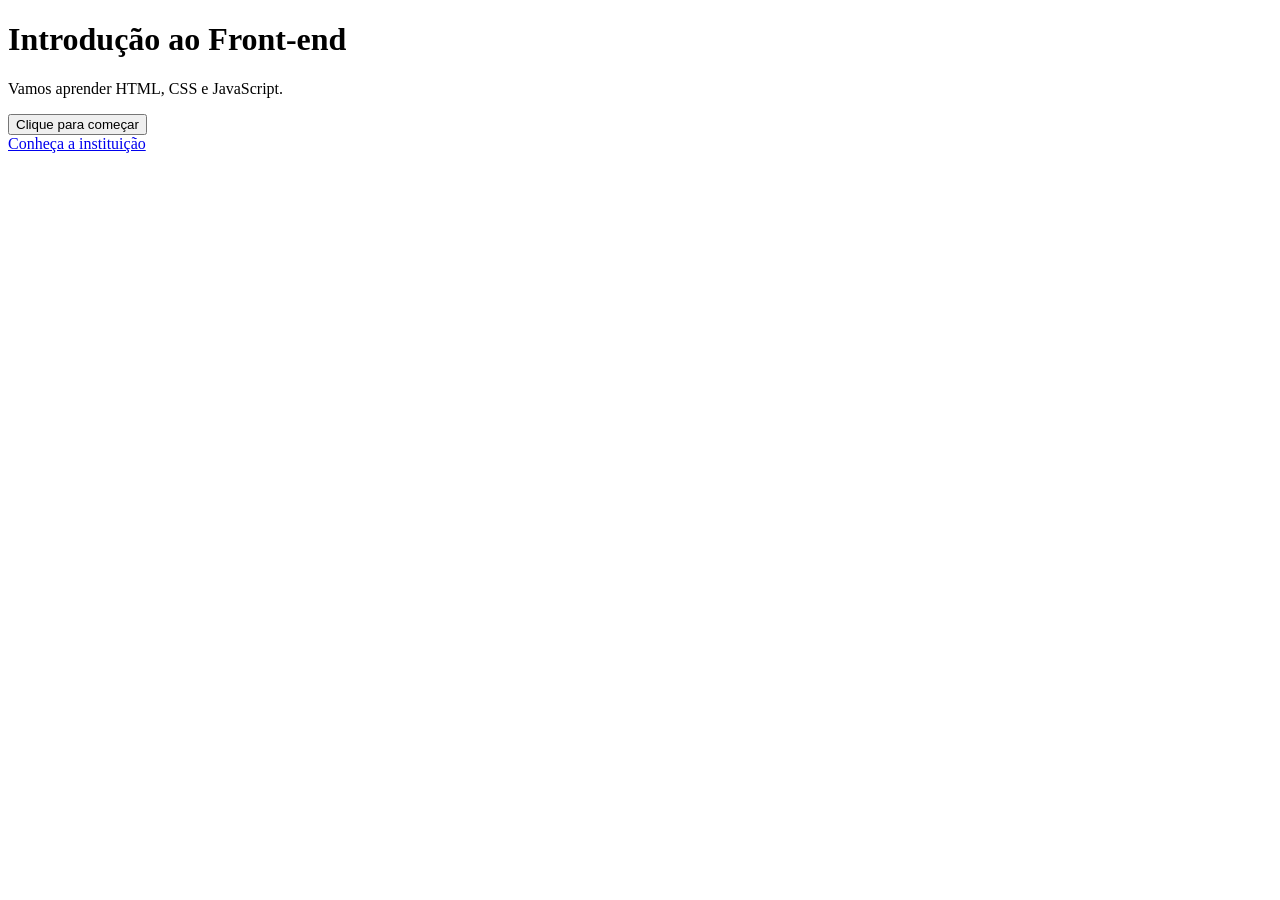
==== Exemplo/index.html @ efec4781 "Arquivos gerais" ====
<!DOCTYPE html>
<html lang="pt-br">
  <head>
    <meta charset="UTF-8">
    <meta http-equiv="X-UA-Compatible" content="IE=edge">
    <meta name="viewport" content="width=device-width, initial-scale=1.0">
    <title>Aula teste</title>
    <!--<link rel="stylesheet" href="estilo.css">-->
    <!--<script src="./script.js" defer></script>-->
  </head>
  <body>
    <h1>Introdução ao Front-end</h1>
    <p id="mensagem">Vamos aprender HTML, CSS e JavaScript.</p>
    <button type="button" id="botao">
      Clique para começar
    </button><br>
    <a href="https://www.unifatea.edu.br">Conheça a instituição</a>
  </body>
</html>
---- Exemplo/estilo.css ----
body {
  background-color: #121212;
  color: #ffffff;

  font-family: Arial, Helvetica, sans-serif;
  font-size: 18px;
  line-height: 1.6;

  text-align: center;

  margin: 0;
  padding: 48px 24px;
}

h1 {
  color: #66ccff;
  font-size: 36px;
  margin-bottom: 16px;
}

p {
  color: #e0e0e0;
  font-size: 20px;
  margin-bottom: 28px;
}

a {
  display: inline-block;

  background-color: #66ccff;
  color: #121212;

  font-size: 18px;
  font-weight: bold;
  text-decoration: none;

  padding: 12px 24px;
  border-radius: 8px;
}

a:hover {
  background-color: #b3e5ff;
}

a:focus-visible {
  outline: 3px solid #ffffff;
  outline-offset: 4px;
}
/* Aparência do botão */
button {
  background-color: #66ccff;
  color: #121212;
  font-family: Arial, sans-serif;
  font-size: 18px;
  font-weight: bold;

  padding: 12px 24px;
  margin: 16px 0;

  border: none;
  border-radius: 8px;
  cursor: pointer;

  transition: background-color 0.2s;
}

button:hover {
  background-color: #b3e5ff;
}

button:active {
  background-color: #39a9e0;
}

button:focus-visible {
  outline: 3px solid #ffcc00;
  outline-offset: 4px;
}

@media (max-width: 600px) {
  h1 {
    font-size: 28px;
  }
}
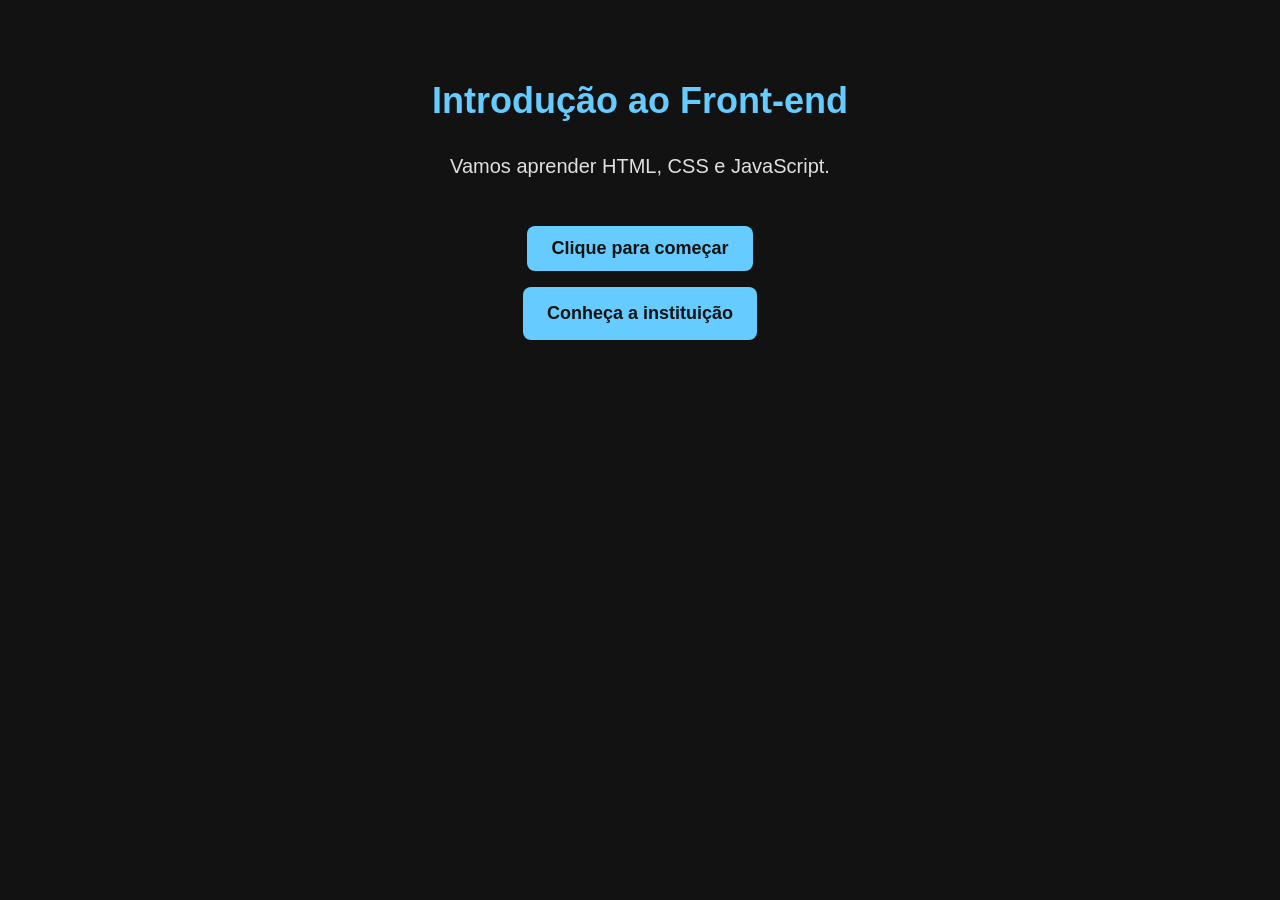
==== commit 8679c454: "Atualização 23.10.2026" ====
--- a/Exemplo/index.html
+++ b/Exemplo/index.html
@@ -5,8 +5,8 @@
     <meta http-equiv="X-UA-Compatible" content="IE=edge">
     <meta name="viewport" content="width=device-width, initial-scale=1.0">
     <title>Aula teste</title>
-    <!--<link rel="stylesheet" href="estilo.css">-->
-    <!--<script src="./script.js" defer></script>-->
+    <link rel="stylesheet" href="estilo.css">
+    <script src="./script.js" defer></script>
   </head>
   <body>
     <h1>Introdução ao Front-end</h1>
